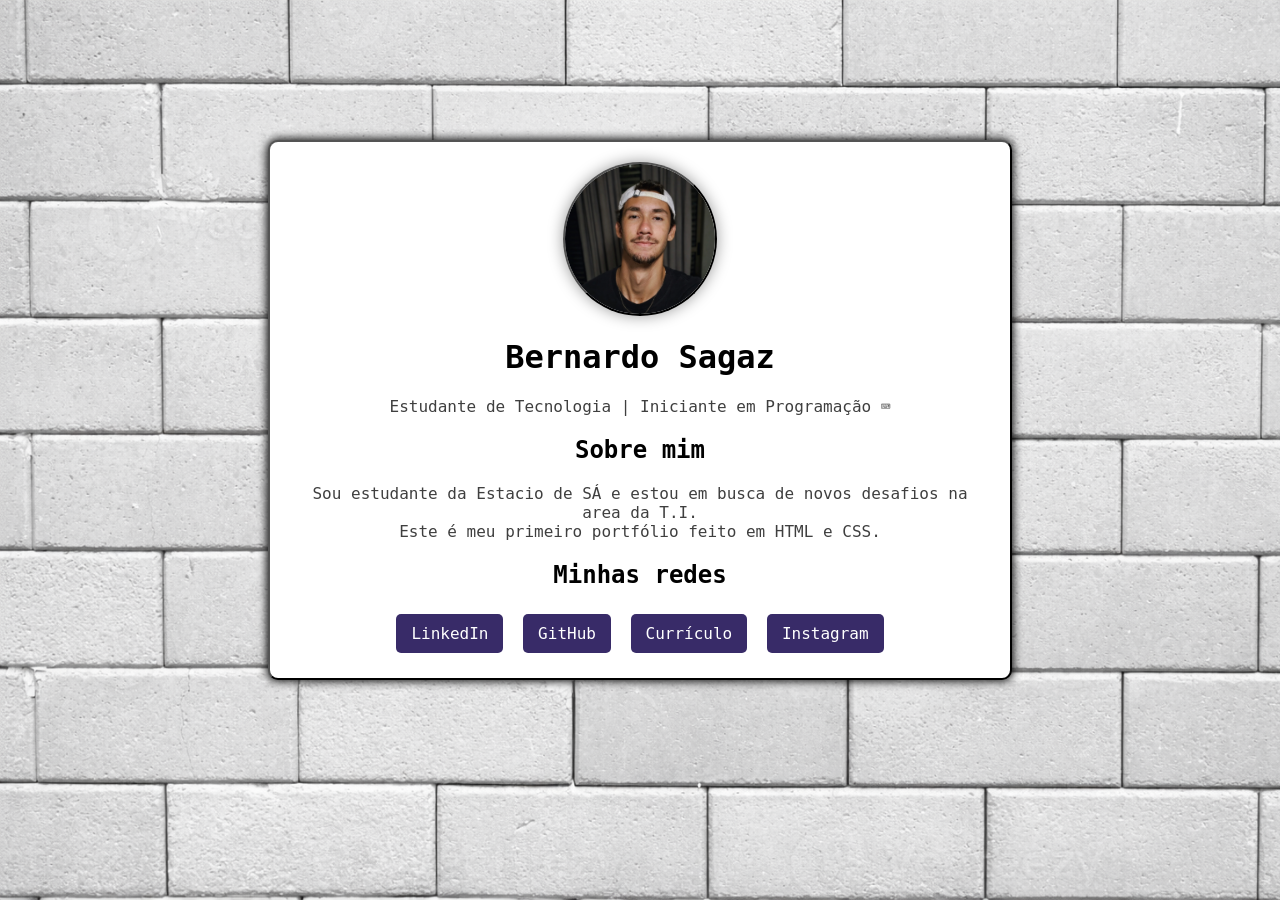
==== index.html @ 4d44af9c ":ok_hand: Primeira Versao" ====
<!DOCTYPE html>
<html lang="pt-BR">
<head>
    <meta charset="UTF-8">
    <meta name="viewport" content="width=device-width, initial-scale=1.0">
    <title>Meu Portfólio</title>
    <link rel="stylesheet" href="style.css">
</head>
    <body>

        <div class="container">

            <!-- Foto -->
            <img src="src/foto.jpg" alt="Minha foto" class="foto">

            <!-- Nome -->
            <h1>Bernardo Sagaz</h1>

            <!-- Curriculo -->
            <p>Estudante de Tecnologia | Iniciante em Programação ⌨️</p>

            <!-- Sobre mim -->
            <h2>Sobre mim</h2>
            <p>
                Sou estudante da Estacio de SÁ e estou em busca de novos desafios na area da T.I. <br>
                Este é meu primeiro portfólio feito em HTML e CSS.
            </p>

            <!-- Redes sociais -->
            <h2>Minhas redes</h2>
            <div class="redes">
                <a href="https://linkedin.com/in/bernardo-sagaz-luiz-2467a9372" target="_blank">LinkedIn</a>
                <a href="https://github.com/BalyyUS" target="_blank">GitHub</a>
                <a href="curriculo.html"> Currículo</a>
                <a href="https://instagram.com/besagazz" target="_blank">Instagram</a>
            <!-- 
                curriculo PDF: https://docs.google.com/document/d/1DcbdC-zkFKM5N8N8P5xXm1I7ll36p-bCpgdtT2zSm1M/edit?usp=sharing 
            -->
            </div>

     </div>

</body>
</html>
---- style.css ----
body {
            font-family: Lucida Console, Monospace;
            background-image: url(src/fundo\ tijolo.png);
            background-size: cover;
            background-repeat: no-repeat;
           
            margin: 0;
            padding: 0;

            display: flex;
            justify-content: center;
            align-items: center;
            min-height: 100vh;
        }

        .container {
            max-width: 700px;
            width:100%;
            background-color: white;
            padding: 20px;
            border-radius: 10px; 
            border: 2px outset black;
            box-shadow: 0 0 10px 1px rgba(0,0,0,1);
        }

        .container2 {
            transform: scale(0.85);
            max-width: 1200px;
            width:100%;
            background-color: white;
            padding: 20px;
            border-radius: 10px; 
            border: 2px outset black;
            box-shadow: 0 0 10px 1px rgba(0,0,0,1);
            line-height: 1.1;

            transition: transform 0.2s ease, box-shadow 0.4s ease;
        }

        
        .foto {
            width: 150px;
            display: block;
            margin: 0 auto;
            border-radius: 50%;
            border: 2px outset rgb(0, 0, 0);
            box-shadow: 0 0 15px rgba(0,0,0,0.4);
        }

        h1, h2 {
            text-align: center;
        }

        p {
            text-align: center;
            color: #3f3f3f;
        }

        .redes {
            text-align: center;
            margin-top: 20px;
        }

        .redes a {
            text-decoration: none;
            color: white;
            background: #382b68;
            padding: 10px 15px;
            margin: 5px;
            border-radius: 5px;
            display: inline-block;
            transition: background 0.3s ease, transform 0.2s ease;
        }

        .redes a:hover {
            transform: scale(1.10);
            background: #19003d;
        }

/*ANIMAÇÃO*/
    @keyframes aparecer {
        from {
                opacity: 0;
                transform: translateY(50px);
    }
        to {
                opacity: 1;
                transform: translateY(-40px);
   }
}
.container {
    transform: translateY(-40px);
    animation: aparecer 0.8s ease-out;
    
    transition: transform 0.2s ease, box-shadow 0.4s ease;

}

.container:hover {
    transform: translateY(-45px);
    box-shadow: 0 10px 15px rgba(106, 0, 245, 0.418);
}

.container2:hover {
    transform: translateY(-5px);
    box-shadow: 0 10px 15px rgba(106, 0, 245, 0.418);
    transform: scale(0.87);
}

.foto {
    transition: transform 0.3s ease, box-shadow 0.3s ease;
}

.foto:hover {
    transform: scale(1.15);
    box-shadow: 0 0 20px rgba(0,0,0,0.4);
}
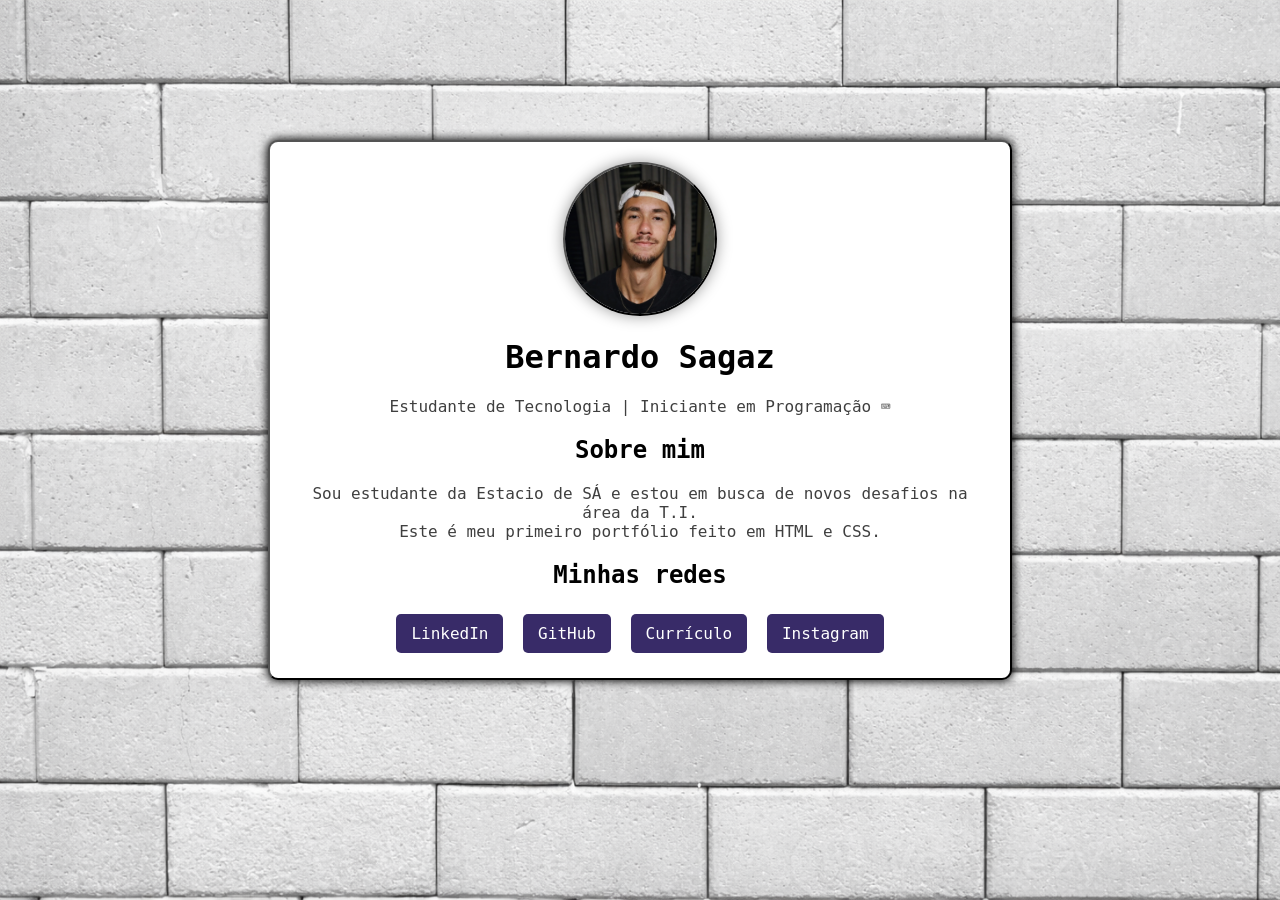
==== commit fae90027: ":pencil: Segunda Versao" ====
--- a/index.html
+++ b/index.html
@@ -22,7 +22,7 @@
             <!-- Sobre mim -->
             <h2>Sobre mim</h2>
             <p>
-                Sou estudante da Estacio de SÁ e estou em busca de novos desafios na area da T.I. <br>
+                Sou estudante da Estacio de SÁ e estou em busca de novos desafios na área da T.I. <br>
                 Este é meu primeiro portfólio feito em HTML e CSS.
             </p>
 
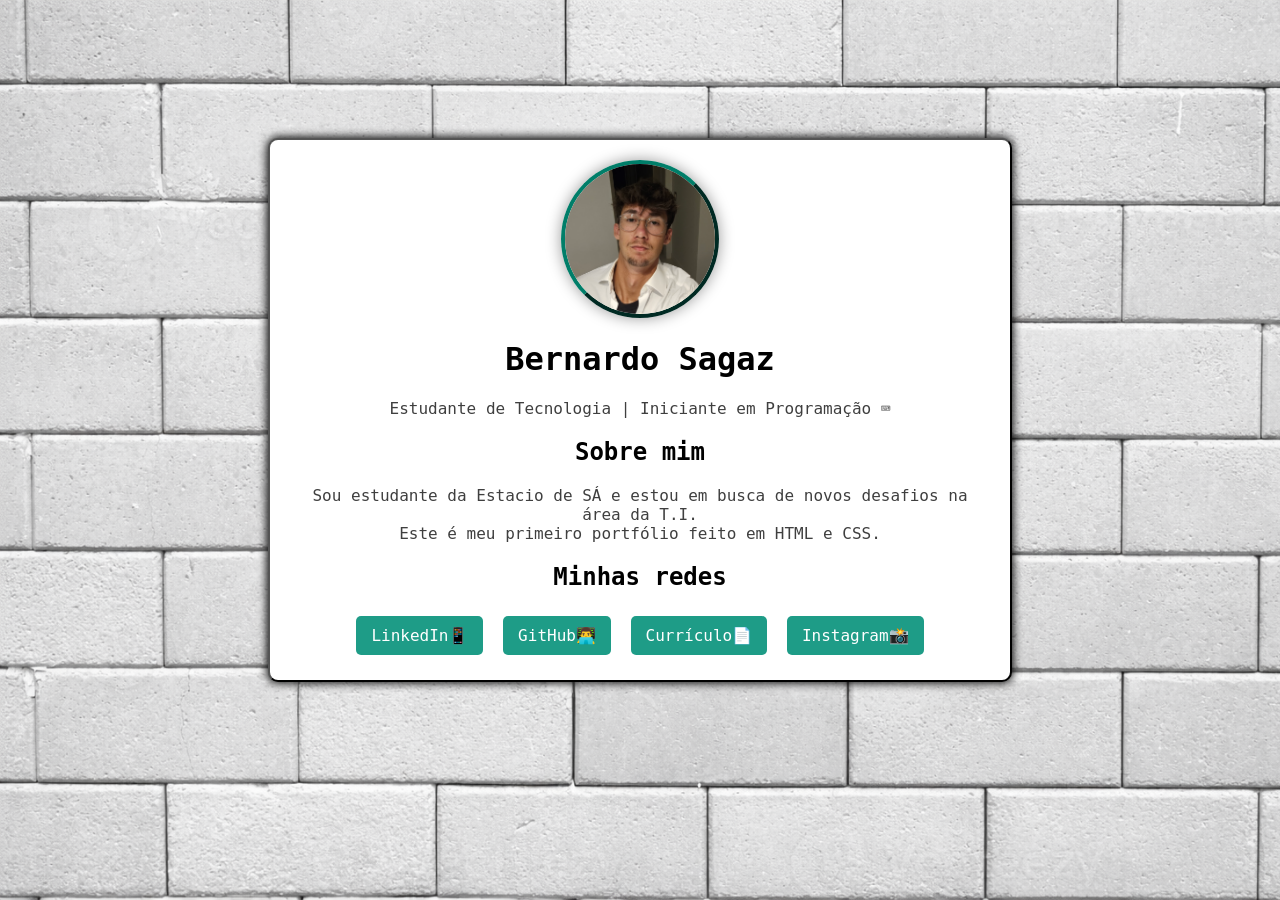
==== commit e05d72d7: ":label: Terceira versao" ====
--- a/index.html
+++ b/index.html
@@ -5,13 +5,14 @@
     <meta name="viewport" content="width=device-width, initial-scale=1.0">
     <title>Meu Portfólio</title>
     <link rel="stylesheet" href="style.css">
+    <link rel="icon" href="src/favicon.png" type="image/png">
 </head>
     <body>
 
         <div class="container">
 
             <!-- Foto -->
-            <img src="src/foto.jpg" alt="Minha foto" class="foto">
+            <img src="src/foto2.jpg" alt="Minha foto" class="foto">
 
             <!-- Nome -->
             <h1>Bernardo Sagaz</h1>
@@ -29,10 +30,10 @@
             <!-- Redes sociais -->
             <h2>Minhas redes</h2>
             <div class="redes">
-                <a href="https://linkedin.com/in/bernardo-sagaz-luiz-2467a9372" target="_blank">LinkedIn</a>
-                <a href="https://github.com/BalyyUS" target="_blank">GitHub</a>
-                <a href="curriculo.html"> Currículo</a>
-                <a href="https://instagram.com/besagazz" target="_blank">Instagram</a>
+                <a href="https://linkedin.com/in/bernardo-sagaz-luiz-2467a9372" target="_blank">LinkedIn📱</a>
+                <a href="https://github.com/BalyyUS" target="_blank">GitHub👨‍💻</a>
+                <a href="curriculo.html"> Currículo📄</a>
+                <a href="https://instagram.com/besagazz" target="_blank">Instagram📸</a>
             <!-- 
                 curriculo PDF: https://docs.google.com/document/d/1DcbdC-zkFKM5N8N8P5xXm1I7ll36p-bCpgdtT2zSm1M/edit?usp=sharing 
             -->
--- a/style.css
+++ b/style.css
@@ -43,7 +43,7 @@
             display: block;
             margin: 0 auto;
             border-radius: 50%;
-            border: 2px outset rgb(0, 0, 0);
+            border: 4px outset rgb(0, 126, 105);
             box-shadow: 0 0 15px rgba(0,0,0,0.4);
         }
 
@@ -64,7 +64,7 @@
         .redes a {
             text-decoration: none;
             color: white;
-            background: #382b68;
+            background: #1e9c87;
             padding: 10px 15px;
             margin: 5px;
             border-radius: 5px;
@@ -74,7 +74,7 @@
 
         .redes a:hover {
             transform: scale(1.10);
-            background: #19003d;
+            background: #0c5852;
         }
 
 /*ANIMAÇÃO*/
@@ -98,12 +98,12 @@
 
 .container:hover {
     transform: translateY(-45px);
-    box-shadow: 0 10px 15px rgba(106, 0, 245, 0.418);
+    box-shadow: 0 10px 15px rgba(0, 245, 143, 0.418);
 }
 
 .container2:hover {
     transform: translateY(-5px);
-    box-shadow: 0 10px 15px rgba(106, 0, 245, 0.418);
+    box-shadow: 0 10px 15px rgba(0, 245, 143, 0.418);
     transform: scale(0.87);
 }
 
@@ -116,3 +116,22 @@
     box-shadow: 0 0 20px rgba(0,0,0,0.4);
 }
 
+/*ADAPTAÇÃO PARA MOBILE*/
+
+@media (max-width: 768px) {
+    body {
+        padding: 10px;
+    }
+
+    .container {
+        flex-direction: column;
+    }
+
+    .card {
+        width: 100%;
+    }
+
+    h1 {
+        font-size: 22px;
+    }
+}
